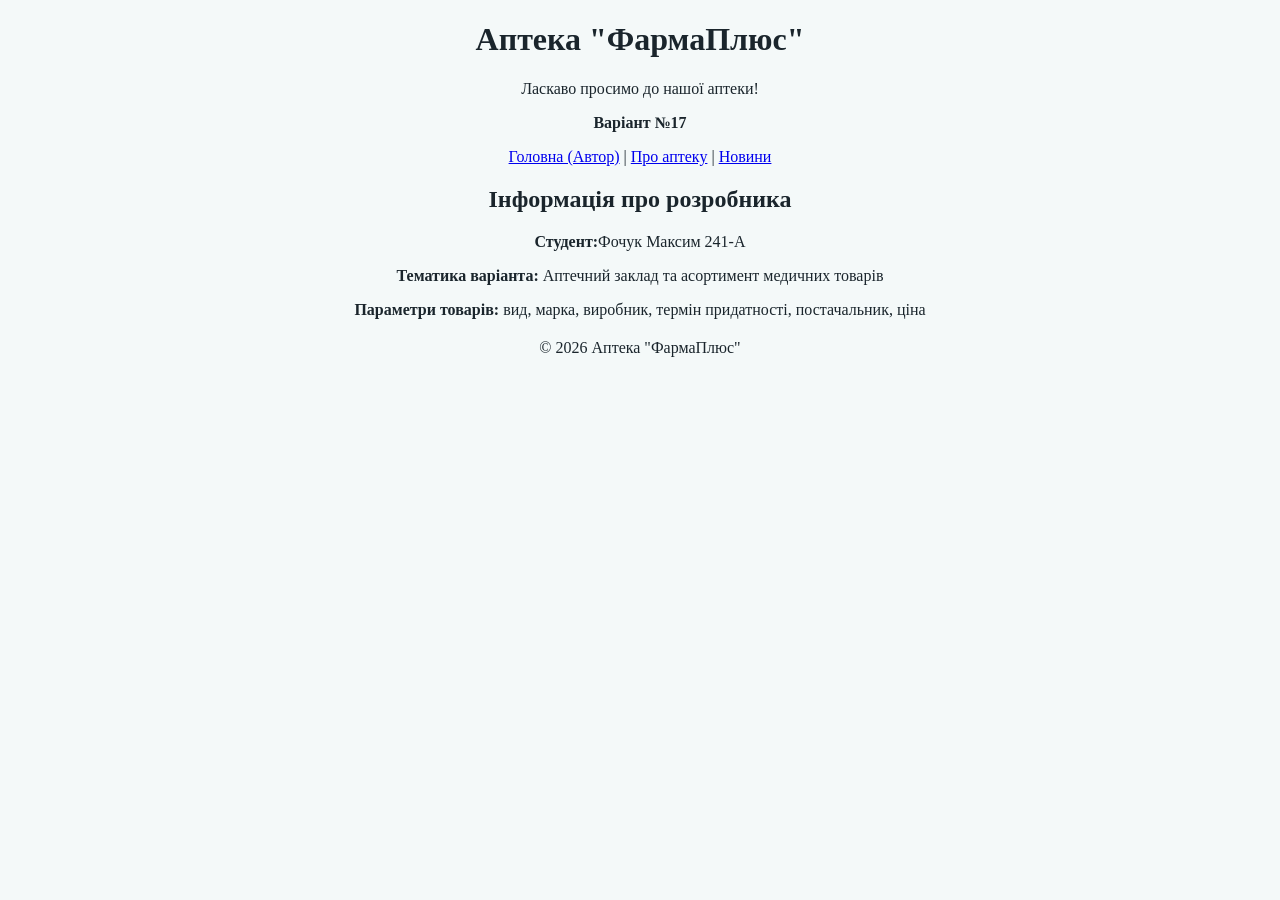
==== index.html @ f9c2410f "process work commit" ====
<!DOCTYPE html>
<html lang="uk">
<head>
    <meta charset="UTF-8">
    <meta name="author" content="Фочук Максим">
    <title>Фочук Максим — Варіант 17</title>
</head>
<body bgcolor="#f4f9f9" text="#1a252c">
    <header align="center">
        <h1>Аптека "ФармаПлюс"</h1>
        <p>Ласкаво просимо до нашої аптеки!</p>
        <p><strong>Варіант №17</strong></p>
        <nav>
            <a href="index.html">Головна (Автор)</a> | 
            <a href="about.html">Про аптеку</a> | 
            <a href="news.html">Новини</a>
        </nav>
    </header>

    <main align="center">
        <h2>Інформація про розробника</h2>
        <p><b>Студент:</b>Фочук Максим 241-A</p>
        <p><b>Тематика варіанта:</b> Аптечний заклад та асортимент медичних товарів</p>
        <p><b>Параметри товарів:</b> вид, марка, виробник, термін придатності, постачальник, ціна</p>
    </main>
    
    <footer align="center" style="margin-top: 20px;">
        <p>&copy; 2026 Аптека "ФармаПлюс"</p>
    </footer>
</body>
</html>
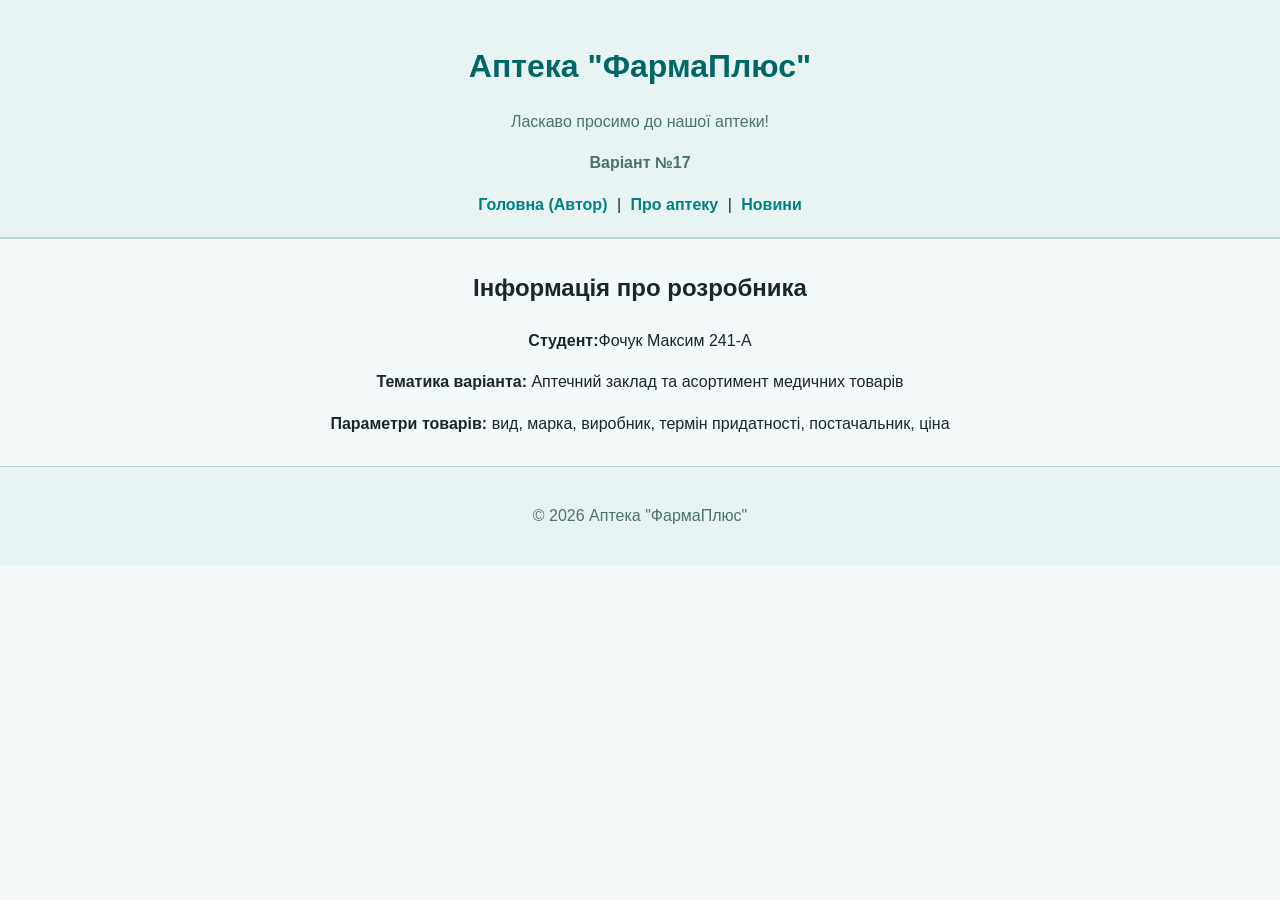
==== commit 0168add3: "lab2" ====
--- a/index.html
+++ b/index.html
@@ -4,6 +4,7 @@
     <meta charset="UTF-8">
     <meta name="author" content="Фочук Максим">
     <title>Фочук Максим — Варіант 17</title>
+    <link rel="stylesheet" href="style.css">
 </head>
 <body bgcolor="#f4f9f9" text="#1a252c">
     <header align="center">
--- a/style.css
+++ b/style.css
@@ -0,0 +1,124 @@
+body {
+    background-color: #f4f9f9;
+    color: #1a252c;
+    font-family: Arial, sans-serif;
+    margin: 0;
+    padding: 0;
+    line-height: 1.6;
+}
+
+header {
+    background-color: #e8f4f4;
+    padding: 20px;
+    text-align: center;
+    border-bottom: 2px solid #b2d8d8;
+}
+
+header .header-container {
+    max-width: 900px;
+    margin: 0 auto;
+}
+
+header h1 {
+    color: #006666;
+    margin-bottom: 5px;
+}
+
+header p {
+    color: #4f6f6f;
+}
+
+nav {
+    margin-top: 15px;
+}
+
+nav a {
+    color: #008080;
+    text-decoration: none;
+    font-weight: bold;
+    margin: 0 5px;
+}
+
+nav a:hover {
+    text-decoration: underline;
+    color: #004d4d;
+}
+
+main {
+    max-width: 900px;
+    margin: 30px auto;
+    padding: 0 20px;
+}
+
+.content-box {
+    background-color: #ffffff;
+    padding: 25px;
+    border-radius: 8px;
+    box-shadow: 0 2px 5px rgba(0,0,0,0.05);
+}
+
+.content-box h2 {
+    color: #006666;
+    border-bottom: 1px solid #e0e0e0;
+    padding-bottom: 8px;
+    margin-top: 0;
+}
+
+article {
+    background-color: #ffffff;
+    padding: 20px;
+    margin-bottom: 20px;
+    border-radius: 6px;
+    border-left: 4px solid #008080;
+    box-shadow: 0 1px 3px rgba(0,0,0,0.05);
+}
+
+article h2 {
+    color: #006666;
+    font-size: 1.25rem;
+    margin-top: 0;
+}
+
+article p {
+    margin-bottom: 0;
+    color: #333333;
+}
+
+table {
+    width: 100%;
+    border-collapse: collapse;
+    margin-top: 20px;
+    background-color: #ffffff;
+}
+
+th, td {
+    border: 1px solid #dcdcdc;
+    padding: 10px 12px;
+    text-align: left;
+}
+
+thead {
+    background-color: #e2f0f0;
+    color: #004d4d;
+}
+
+tbody tr:nth-child(even) {
+    background-color: #f9fbfb;
+}
+
+.text-center {
+    text-align: center;
+}
+
+.text-right {
+    text-align: right;
+}
+
+footer {
+    text-align: center;
+    padding: 20px;
+    background-color: #e8f4f4;
+    color: #4f6f6f;
+    margin-top: 40px;
+    border-top: 1px solid #b2d8d8;
+}
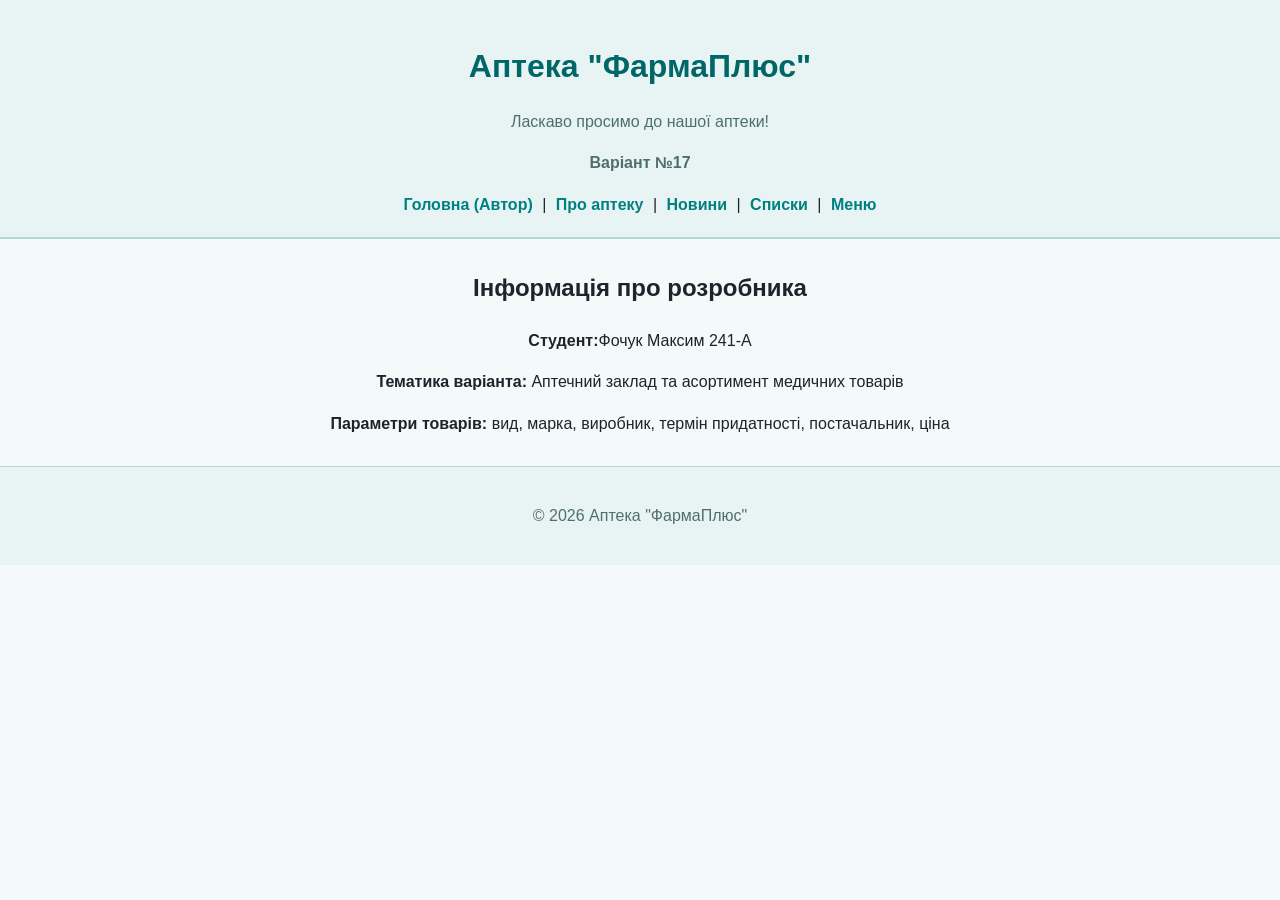
==== commit 6c663e2b: "lab3" ====
--- a/index.html
+++ b/index.html
@@ -11,10 +11,12 @@
         <h1>Аптека "ФармаПлюс"</h1>
         <p>Ласкаво просимо до нашої аптеки!</p>
         <p><strong>Варіант №17</strong></p>
-        <nav>
-            <a href="index.html">Головна (Автор)</a> | 
-            <a href="about.html">Про аптеку</a> | 
-            <a href="news.html">Новини</a>
+        <nav class="main-nav">
+            <a href="index.html" title="Головна сторінка">Головна (Автор)</a> | 
+            <a href="about.html" title="Про аптеку">Про аптеку</a> | 
+            <a href="news.html" title="Новини аптеки">Новини</a> | 
+            <a href="lists.html" title="Інформаційні списки">Списки</a> | 
+            <a href="menu.html" title="Карта меню та посилань">Меню</a>
         </nav>
     </header>
 
--- a/style.css
+++ b/style.css
@@ -121,4 +121,41 @@
     color: #4f6f6f;
     margin-top: 40px;
     border-top: 1px solid #b2d8d8;
+}
+
+marquee {
+    padding: 8px 12px;
+    border-radius: 4px;
+    font-weight: bold;
+    color: #006666;
+    margin-bottom: 20px;
+}
+
+ol.custom-ol {
+    padding-left: 20px;
+}
+
+ol.custom-ol li {
+    margin-bottom: 8px;
+}
+
+.bold-text {
+    font-weight: bold;
+    color: #006666;
+}
+
+dl.pharmacy-dl dt {
+    font-weight: bold;
+    color: #006666;
+    margin-top: 10px;
+}
+
+dl.pharmacy-dl dd {
+    margin-left: 20px;
+    margin-bottom: 8px;
+    color: #444;
+}
+
+menuitem.menu-item-link {
+    font-size: 1.05rem;
 }
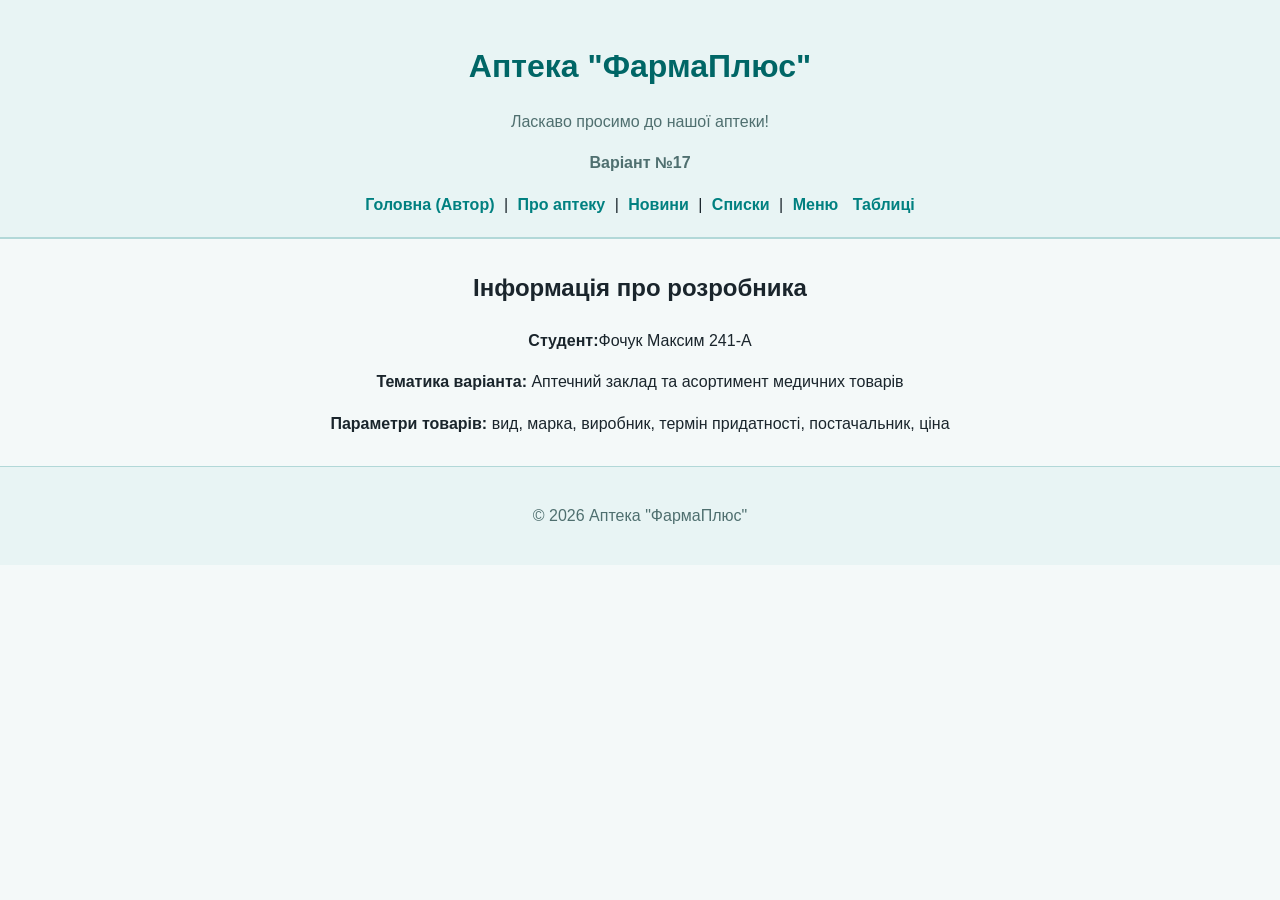
==== commit 2c7dd297: "lab4" ====
--- a/index.html
+++ b/index.html
@@ -17,6 +17,7 @@
             <a href="news.html" title="Новини аптеки">Новини</a> | 
             <a href="lists.html" title="Інформаційні списки">Списки</a> | 
             <a href="menu.html" title="Карта меню та посилань">Меню</a>
+            <a href="tables.html" title="Таблиці товарів">Таблиці</a>
         </nav>
     </header>
 
